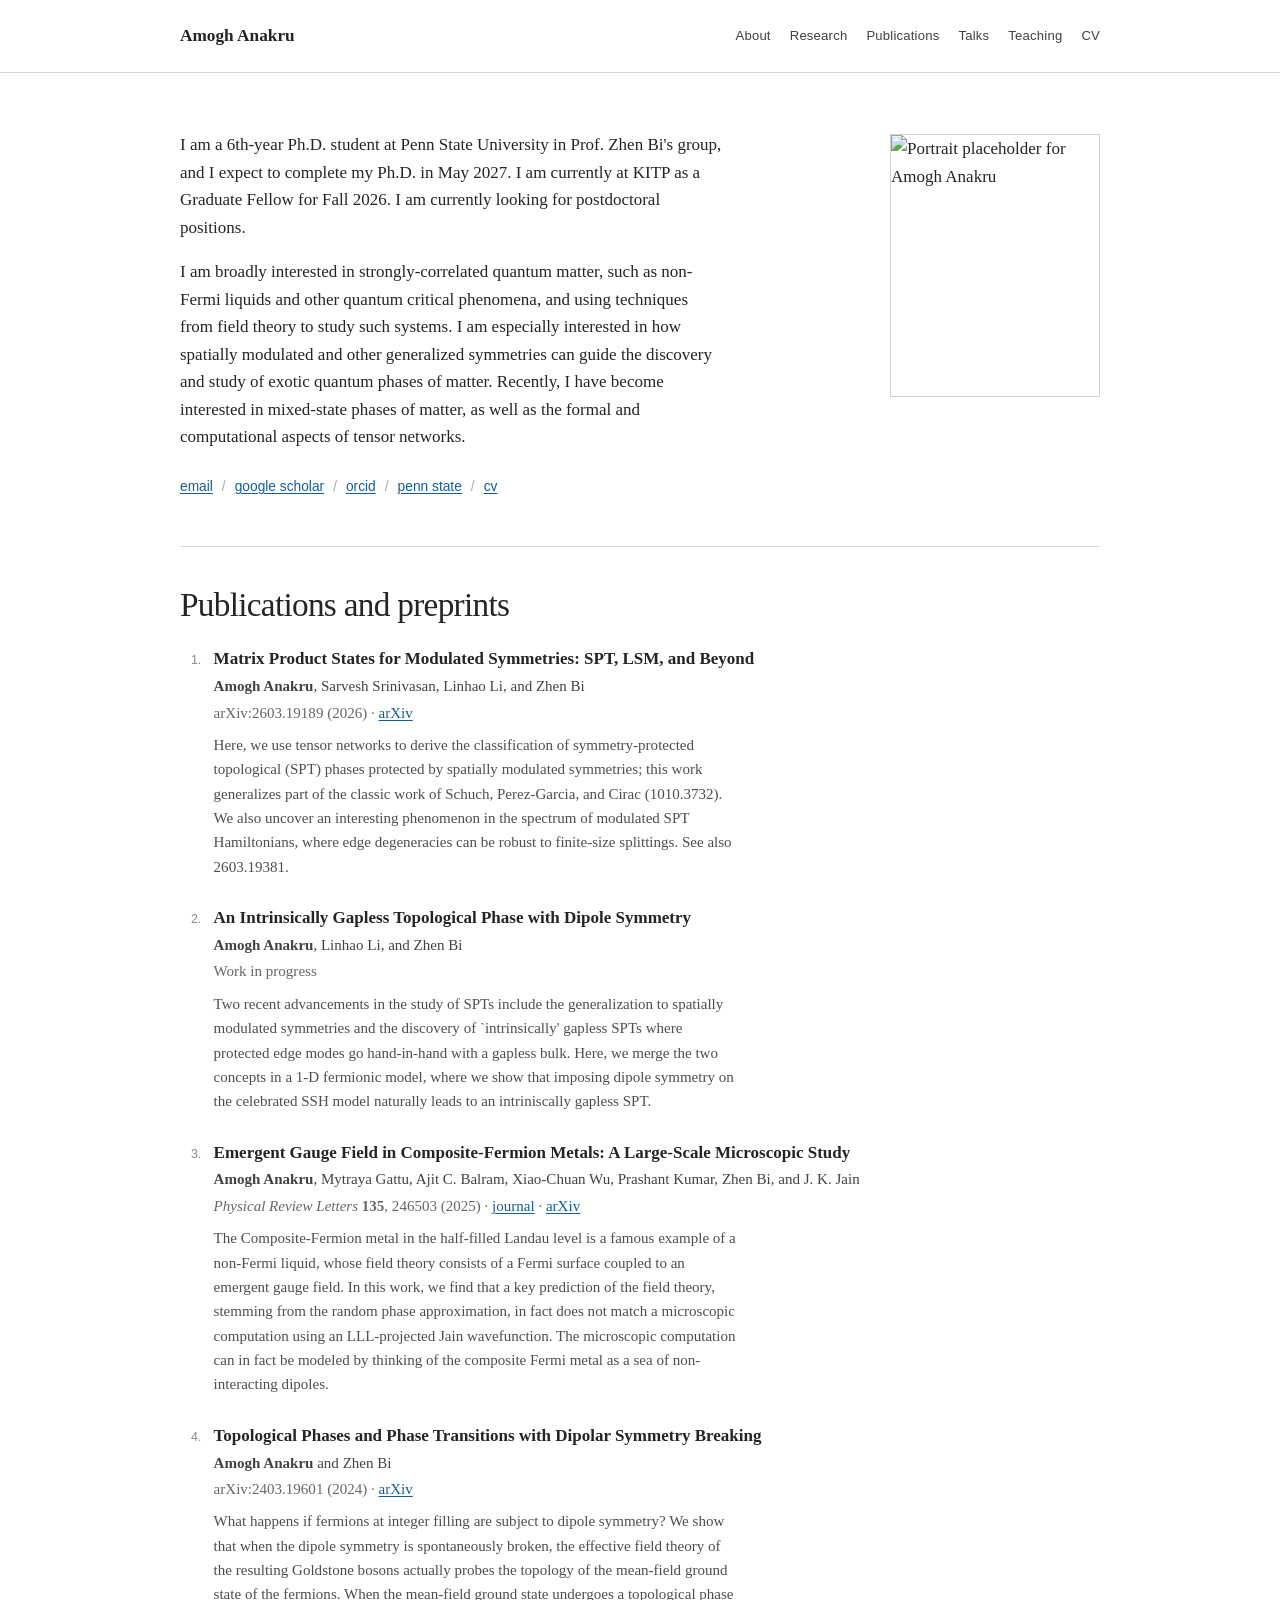
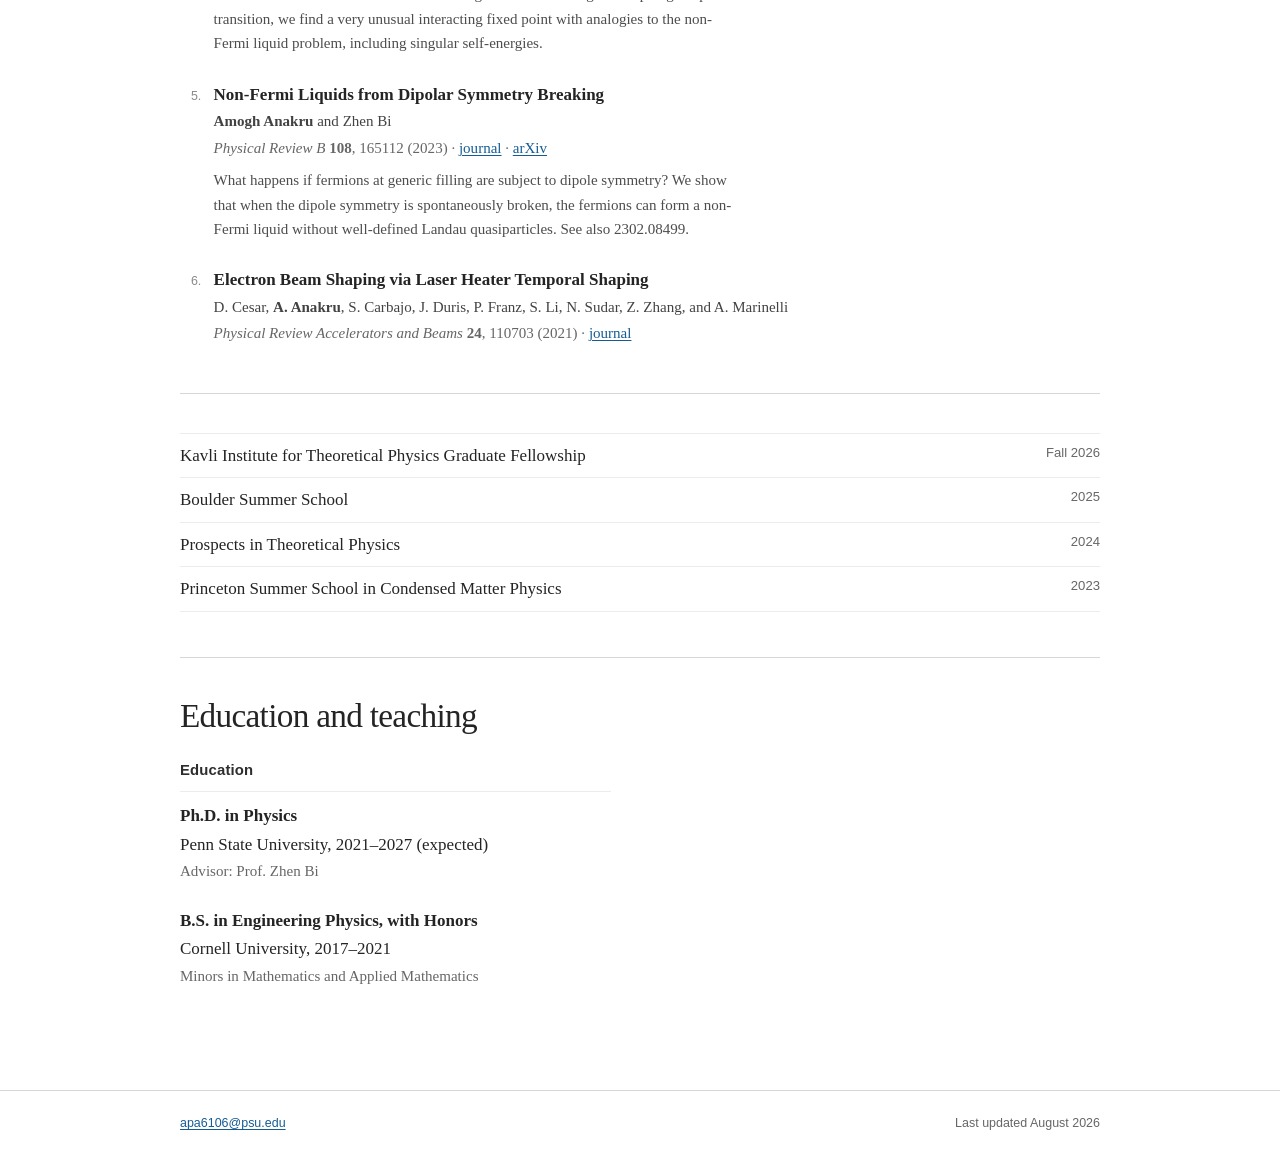
==== index.html @ b0d4f634 "Add files via upload" ====
<!doctype html>
<html lang="en">
<head>
  <meta charset="utf-8">
  <meta name="viewport" content="width=device-width, initial-scale=1">
  <meta name="description" content="Amogh Anakru — theoretical condensed matter physicist at Penn State University.">
  <meta name="author" content="Amogh Anakru">
  <meta name="theme-color" content="#ffffff">
  <title>Amogh Anakru | Theoretical Physics</title>
  <link rel="icon" href="assets/favicon.svg" type="image/svg+xml">
  <link rel="stylesheet" href="styles.css">
</head>
<body id="top">
  <a class="skip-link" href="#content">Skip to content</a>

  <header class="site-header">
    <div class="page-width header-inner">
      <a class="site-name" href="#top">Amogh Anakru</a>
      <nav class="site-nav" aria-label="Primary navigation">
        <a href="#about">About</a>
        <a href="#research">Research</a>
        <a href="#publications">Publications</a>
        <a href="#talks">Talks</a>
        <a href="#teaching">Teaching</a>
        <a href="assets/Amogh_Anakru_CV.pdf">CV</a>
      </nav>
    </div>
  </header>

  <main id="content">
    <!-- ================================================================
      EDIT AREA: ABOUT
      Replace or expand the two biography paragraphs below. Keep each
      paragraph inside <p> ... </p> tags.
    ================================================================= -->
    <section class="page-width hero" id="about">
      <div class="hero-copy">
        <!-- <p class="eyebrow">Theoretical condensed matter physics</p> -->
        <!--<h1>Amogh Anakru</h1>-->
        <!-- <p class="role">Ph.D. student in Physics at Penn State University</p> -->

        <p>
          I am a 6th-year Ph.D. student at Penn State University in Prof. Zhen Bi's group, and I expect to complete my Ph.D. in May 2027. I am currently at KITP as a Graduate Fellow for Fall 2026. I am currently looking for postdoctoral positions.
        </p>
        <p>
          I am broadly interested in strongly-correlated quantum matter, such as non-Fermi liquids and other quantum critical phenomena, and using techniques from field theory to study such systems. 
         I am especially interested in how spatially modulated and other generalized symmetries can guide the discovery and study of exotic quantum phases of matter.
          Recently, I have become interested in mixed-state phases of matter, as well as the formal and computational aspects of tensor networks.
        </p>

        <p class="profile-links" aria-label="Profile links">
          <a href="mailto:apa6106@psu.edu">email</a>
          <span aria-hidden="true">/</span>
          <a href="https://scholar.google.com/citations?hl=en&amp;user=5N1FuGUAAAAJ">google scholar</a>
          <span aria-hidden="true">/</span>
          <a href="https://orcid.org/0000-0002-9818-9483">orcid</a>
          <span aria-hidden="true">/</span>
          <a href="https://science.psu.edu/physics/people/apa6106">penn state</a>
          <span aria-hidden="true">/</span>
          <a href="assets/Amogh_Anakru_CV.pdf">cv</a>
        </p>
      </div>

      <!-- Replace assets/headshot.jpg with a real portrait using the same filename. -->
      <figure class="portrait-wrap">
        <img class="portrait" src="assets/headshot.jpg" alt="Portrait placeholder for Amogh Anakru" width="720" height="900">
      </figure>
    </section>

    <div class="page-width main-column">
      <!-- ==============================================================
        EDIT AREA: RESEARCH
        Add paragraphs, links, or new research directions here. A reusable
        template is included in EDIT_ME.md.
      =============================================================== -->

      <!-- ==============================================================
        EDIT AREA: PUBLICATIONS
        Add an optional one- or two-sentence description below any paper.
        A copyable publication template is included in EDIT_ME.md.
      =============================================================== -->
      <section class="section" id="publications">
        <h2>Publications and preprints</h2>

        <ol class="publication-list">
          <li>
            <p class="pub-title">Matrix Product States for Modulated Symmetries: SPT, LSM, and Beyond</p>
            <p class="pub-authors"><strong>Amogh Anakru</strong>, Sarvesh Srinivasan, Linhao Li, and Zhen Bi</p>
            <p class="pub-venue">arXiv:2603.19189 (2026) · <a href="https://arxiv.org/abs/2603.19189">arXiv</a></p>
            <p class="pub-note">Here, we use tensor networks to derive the classification of symmetry-protected topological (SPT) phases protected by spatially modulated symmetries; this work generalizes part of the classic work of Schuch, Perez-Garcia, and Cirac (1010.3732). We also uncover an interesting phenomenon in the spectrum of modulated SPT Hamiltonians, where edge degeneracies can be robust to finite-size splittings. See also 2603.19381.</p>
          </li>

          <li>
            <p class="pub-title">An Intrinsically Gapless Topological Phase with Dipole Symmetry</p>
            <p class="pub-authors"><strong>Amogh Anakru</strong>, Linhao Li, and Zhen Bi</p>
            <p class="pub-venue">Work in progress</p>
            <p class="pub-note">Two recent advancements in the study of SPTs include the generalization to spatially modulated symmetries and the discovery of `intrinsically' gapless SPTs where protected edge modes go hand-in-hand with a gapless bulk. Here, we merge the two concepts in a 1-D fermionic model, where we show that imposing dipole symmetry on the celebrated SSH model naturally leads to an intriniscally gapless SPT.</p>
          </li>

          <li>
            <p class="pub-title">Emergent Gauge Field in Composite-Fermion Metals: A Large-Scale Microscopic Study</p>
            <p class="pub-authors"><strong>Amogh Anakru</strong>, Mytraya Gattu, Ajit C. Balram, Xiao-Chuan Wu, Prashant Kumar, Zhen Bi, and J. K. Jain</p>
            <p class="pub-venue"><em>Physical Review Letters</em> <strong>135</strong>, 246503 (2025) · <a href="https://doi.org/10.1103/cjys-fx46">journal</a> · <a href="https://arxiv.org/abs/2509.07151">arXiv</a></p>
            <p class="pub-note">The Composite-Fermion metal in the half-filled Landau level is a famous example of a non-Fermi liquid, whose field theory consists of a Fermi surface coupled to an emergent gauge field. In this work, we find that a key prediction of the field theory, stemming from the random phase approximation, in fact does not match a microscopic computation using an LLL-projected Jain wavefunction. The microscopic computation can in fact be modeled by thinking of the composite Fermi metal as a sea of non-interacting dipoles.</p>
          </li>

          <li>
            <p class="pub-title">Topological Phases and Phase Transitions with Dipolar Symmetry Breaking</p>
            <p class="pub-authors"><strong>Amogh Anakru</strong> and Zhen Bi</p>
            <p class="pub-venue">arXiv:2403.19601 (2024) · <a href="https://arxiv.org/abs/2403.19601">arXiv</a></p>
            <p class="pub-note">What happens if fermions at integer filling are subject to dipole symmetry? We show that when the dipole symmetry is spontaneously broken, the effective field theory of the resulting Goldstone bosons actually probes the topology of the mean-field ground state of the fermions. When the mean-field ground state undergoes a topological phase transition, we find a very unusual interacting fixed point with analogies to the non-Fermi liquid problem, including singular self-energies.</p>
          </li>

          <li>
            <p class="pub-title">Non-Fermi Liquids from Dipolar Symmetry Breaking</p>
            <p class="pub-authors"><strong>Amogh Anakru</strong> and Zhen Bi</p>
            <p class="pub-venue"><em>Physical Review B</em> <strong>108</strong>, 165112 (2023) · <a href="https://doi.org/10.1103/PhysRevB.108.165112">journal</a> · <a href="https://arxiv.org/abs/2304.01181">arXiv</a></p>
            <p class="pub-note">What happens if fermions at generic filling are subject to dipole symmetry? We show that when the dipole symmetry is spontaneously broken, the fermions can form a non-Fermi liquid without well-defined Landau quasiparticles. See also 2302.08499.</p>
          </li>

          <li>
            <p class="pub-title">Electron Beam Shaping via Laser Heater Temporal Shaping</p>
            <p class="pub-authors">D. Cesar, <strong>A. Anakru</strong>, S. Carbajo, J. Duris, P. Franz, S. Li, N. Sudar, Z. Zhang, and A. Marinelli</p>
            <p class="pub-venue"><em>Physical Review Accelerators and Beams</em> <strong>24</strong>, 110703 (2021) · <a href="https://doi.org/10.1103/PhysRevAccelBeams.24.110703">journal</a></p>
            <!-- <p class="pub-note">Add a short description of the paper here.</p> -->
          </li>
        </ol>
      </section>

      <!-- ==============================================================
        EDIT AREA: TALKS AND ACTIVITIES
        Add links to slides or recordings after the venue and year.
      =============================================================== -->
      <section class="section" id="Programs and conferences">
        <ul class="dated-list compact">
          <li><span>Kavli Institute for Theoretical Physics Graduate Fellowship</span><time datetime="2026">Fall 2026</time></li>
          <li><span>Boulder Summer School</span><time datetime="2025">2025</time></li>
          <li><span>Prospects in Theoretical Physics</span><time datetime="2024">2024</time></li>
          <li><span>Princeton Summer School in Condensed Matter Physics</span><time datetime="2023">2023</time></li>
        </ul>
      </section>

      <!-- ==============================================================
        EDIT AREA: EDUCATION, TEACHING, AND SKILLS
      =============================================================== -->
      <section class="section" id="teaching">
        <h2>Education and teaching</h2>

        <div class="two-column">
          <div>
            <h3 class="subheading">Education</h3>
            <div class="entry">
              <p class="entry-title">Ph.D. in Physics</p>
              <p>Penn State University, 2021–2027 (expected)</p>
              <p class="muted">Advisor: Prof. Zhen Bi</p>
            </div>
            <div class="entry">
              <p class="entry-title">B.S. in Engineering Physics, with Honors</p>
              <p>Cornell University, 2017–2021</p>
              <p class="muted">Minors in Mathematics and Applied Mathematics</p>
            </div>
          </div>

        </div>

      </section>
    </div>
  </main>

  <footer class="site-footer">
    <div class="page-width footer-inner">
      <p><a href="mailto:apa6106@psu.edu">apa6106@psu.edu</a></p>
      <p>Last updated August 2026</p>
    </div>
  </footer>
</body>
</html>
---- styles.css ----
:root {
  --background: #ffffff;
  --text: #242424;
  --muted: #666666;
  --faint: #8a8a8a;
  --line: #d7d7d7;
  --link: #155c94;
  --link-hover: #0b3f68;
  --max-width: 920px;
  --serif: "Iowan Old Style", "Palatino Linotype", "Book Antiqua", Palatino, Georgia, "Times New Roman", serif;
  --sans: ui-sans-serif, -apple-system, BlinkMacSystemFont, "Segoe UI", Helvetica, Arial, sans-serif;
}

* {
  box-sizing: border-box;
}

html {
  scroll-behavior: smooth;
  scroll-padding-top: 24px;
}

body {
  margin: 0;
  color: var(--text);
  background: var(--background);
  font-family: var(--serif);
  font-size: 17px;
  line-height: 1.62;
  -webkit-font-smoothing: antialiased;
  text-rendering: optimizeLegibility;
}

::selection {
  background: #dceaf5;
}

a {
  color: var(--link);
  text-decoration-thickness: 1px;
  text-underline-offset: 0.16em;
}

a:hover {
  color: var(--link-hover);
}

a:focus-visible {
  outline: 2px solid var(--link);
  outline-offset: 3px;
}

p,
h1,
h2,
h3,
figure {
  margin-top: 0;
}

img {
  display: block;
  max-width: 100%;
}

.page-width {
  width: min(calc(100% - 42px), var(--max-width));
  margin-inline: auto;
}

.skip-link {
  position: fixed;
  top: 8px;
  left: 8px;
  z-index: 20;
  padding: 7px 10px;
  color: #ffffff;
  background: #222222;
  font-family: var(--sans);
  font-size: 0.85rem;
  transform: translateY(-150%);
}

.skip-link:focus {
  transform: translateY(0);
}

.site-header {
  border-bottom: 1px solid var(--line);
}

.header-inner {
  min-height: 72px;
  display: flex;
  align-items: center;
  justify-content: space-between;
  gap: 28px;
}

.site-name {
  color: var(--text);
  font-size: 1.08rem;
  font-weight: 700;
  text-decoration: none;
  white-space: nowrap;
}

.site-nav {
  display: flex;
  flex-wrap: wrap;
  justify-content: flex-end;
  gap: 8px 19px;
  font-family: var(--sans);
  font-size: 0.82rem;
  letter-spacing: 0.015em;
}

.site-nav a {
  color: #3f3f3f;
  text-decoration: none;
  border-bottom: 1px solid transparent;
}

.site-nav a:hover,
.site-nav a:focus-visible {
  color: var(--text);
  border-bottom-color: currentColor;
}

.hero {
  display: grid;
  grid-template-columns: minmax(0, 1fr) 210px;
  align-items: start;
  gap: 58px;
  padding-block: 58px 48px;
}

.hero-copy {
  max-width: 660px;
}

.eyebrow {
  margin-bottom: 11px;
  color: var(--muted);
  font-family: var(--sans);
  font-size: 0.76rem;
  font-weight: 650;
  letter-spacing: 0.105em;
  text-transform: uppercase;
}

h1 {
  margin-bottom: 7px;
  font-size: clamp(2.65rem, 7vw, 4.35rem);
  font-weight: 500;
  letter-spacing: -0.037em;
  line-height: 1.02;
}

.role {
  margin-bottom: 28px;
  color: var(--muted);
  font-size: 1.08rem;
}

.hero-copy > p:not(.eyebrow):not(.role):not(.profile-links) {
  max-width: 64ch;
}

.profile-links {
  display: flex;
  flex-wrap: wrap;
  gap: 3px 9px;
  margin: 25px 0 0;
  font-family: var(--sans);
  font-size: 0.86rem;
  text-transform: lowercase;
}

.profile-links span {
  color: #aaaaaa;
}

.portrait-wrap {
  margin: 3px 0 0;
}

.portrait {
  width: 210px;
  height: 263px;
  object-fit: cover;
  border: 1px solid #cfcfcf;
}

.main-column {
  padding-bottom: 34px;
}

.section {
  padding-block: 39px 45px;
  border-top: 1px solid var(--line);
  scroll-margin-top: 16px;
}

h2 {
  margin-bottom: 23px;
  font-size: clamp(1.7rem, 4vw, 2.08rem);
  font-weight: 500;
  letter-spacing: -0.021em;
  line-height: 1.15;
}

.section-intro {
  max-width: 69ch;
  margin-bottom: 28px;
}

.research-grid {
  display: grid;
  grid-template-columns: repeat(2, minmax(0, 1fr));
  column-gap: 50px;
  row-gap: 25px;
}

.research-grid article {
  padding-top: 15px;
  border-top: 1px solid #ebebeb;
}

.research-grid h3,
.subheading {
  margin-bottom: 7px;
  font-family: var(--sans);
  font-size: 0.93rem;
  font-weight: 700;
  letter-spacing: 0.01em;
}

.research-grid p {
  margin-bottom: 0;
  color: #3e3e3e;
  font-size: 0.98rem;
}

.publication-list {
  margin: 0;
  padding-left: 1.55rem;
}

.publication-list li {
  padding-left: 0.55rem;
  margin-bottom: 27px;
}

.publication-list li:last-child {
  margin-bottom: 0;
}

.publication-list li::marker {
  color: var(--faint);
  font-family: var(--sans);
  font-size: 0.78rem;
}

.pub-title {
  margin-bottom: 3px;
  font-weight: 700;
  line-height: 1.4;
}

.pub-authors,
.pub-venue,
.pub-note {
  margin-bottom: 2px;
  font-size: 0.94rem;
}

.pub-authors {
  color: #424242;
}

.pub-venue {
  color: var(--muted);
}

.pub-note {
  max-width: 70ch;
  margin-top: 8px;
  color: #4d4d4d;
}

.subheading {
  margin-top: 30px;
  margin-bottom: 10px;
  color: #2d2d2d;
}

.section > h2 + .subheading {
  margin-top: 0;
}

.dated-list {
  list-style: none;
  margin: 0;
  padding: 0;
}

.dated-list li {
  display: grid;
  grid-template-columns: minmax(0, 1fr) auto;
  gap: 24px;
  padding: 10px 0;
  border-bottom: 1px solid #ececec;
}

.dated-list li:first-child {
  border-top: 1px solid #ececec;
}

.dated-list time {
  color: var(--muted);
  font-family: var(--sans);
  font-size: 0.82rem;
  white-space: nowrap;
}

.dated-list.compact li {
  padding-block: 8px;
}

.two-column {
  display: grid;
  grid-template-columns: repeat(2, minmax(0, 1fr));
  gap: 58px;
}

.two-column .subheading {
  margin-top: 0;
  padding-bottom: 9px;
  border-bottom: 1px solid #ececec;
}

.entry {
  margin-bottom: 23px;
}

.entry p {
  margin-bottom: 1px;
}

.entry-title {
  font-weight: 700;
}

.muted {
  color: var(--muted);
  font-size: 0.94rem;
}

.skills-line {
  display: flex;
  flex-wrap: wrap;
  gap: 7px 38px;
  margin-top: 10px;
  padding-top: 18px;
  border-top: 1px solid #ececec;
}

.skills-line p {
  margin: 0;
  font-size: 0.94rem;
}

.site-footer {
  border-top: 1px solid var(--line);
}

.footer-inner {
  display: flex;
  justify-content: space-between;
  gap: 24px;
  padding-block: 22px 34px;
  color: var(--muted);
  font-family: var(--sans);
  font-size: 0.78rem;
}

.footer-inner p {
  margin: 0;
}

@media (max-width: 760px) {
  .header-inner {
    align-items: flex-start;
    flex-direction: column;
    gap: 12px;
    padding-block: 18px;
  }

  .site-nav {
    justify-content: flex-start;
    gap: 7px 16px;
  }

  .hero {
    grid-template-columns: 1fr;
    gap: 30px;
    padding-block: 42px 39px;
  }

  .portrait {
    width: 150px;
    height: 188px;
  }

  .research-grid,
  .two-column {
    grid-template-columns: 1fr;
  }

  .research-grid {
    row-gap: 20px;
  }

  .two-column {
    gap: 23px;
  }
}

@media (max-width: 520px) {
  body {
    font-size: 16px;
  }

  .page-width {
    width: min(calc(100% - 30px), var(--max-width));
  }

  .site-nav {
    font-size: 0.77rem;
  }

  .hero {
    padding-top: 34px;
  }

  .portrait {
    width: 128px;
    height: 160px;
  }

  .role {
    margin-bottom: 22px;
  }

  .section {
    padding-block: 32px 37px;
  }

  .dated-list li {
    grid-template-columns: 1fr;
    gap: 2px;
  }

  .footer-inner {
    flex-direction: column;
    gap: 4px;
  }
}

@media (prefers-reduced-motion: reduce) {
  html {
    scroll-behavior: auto;
  }
}
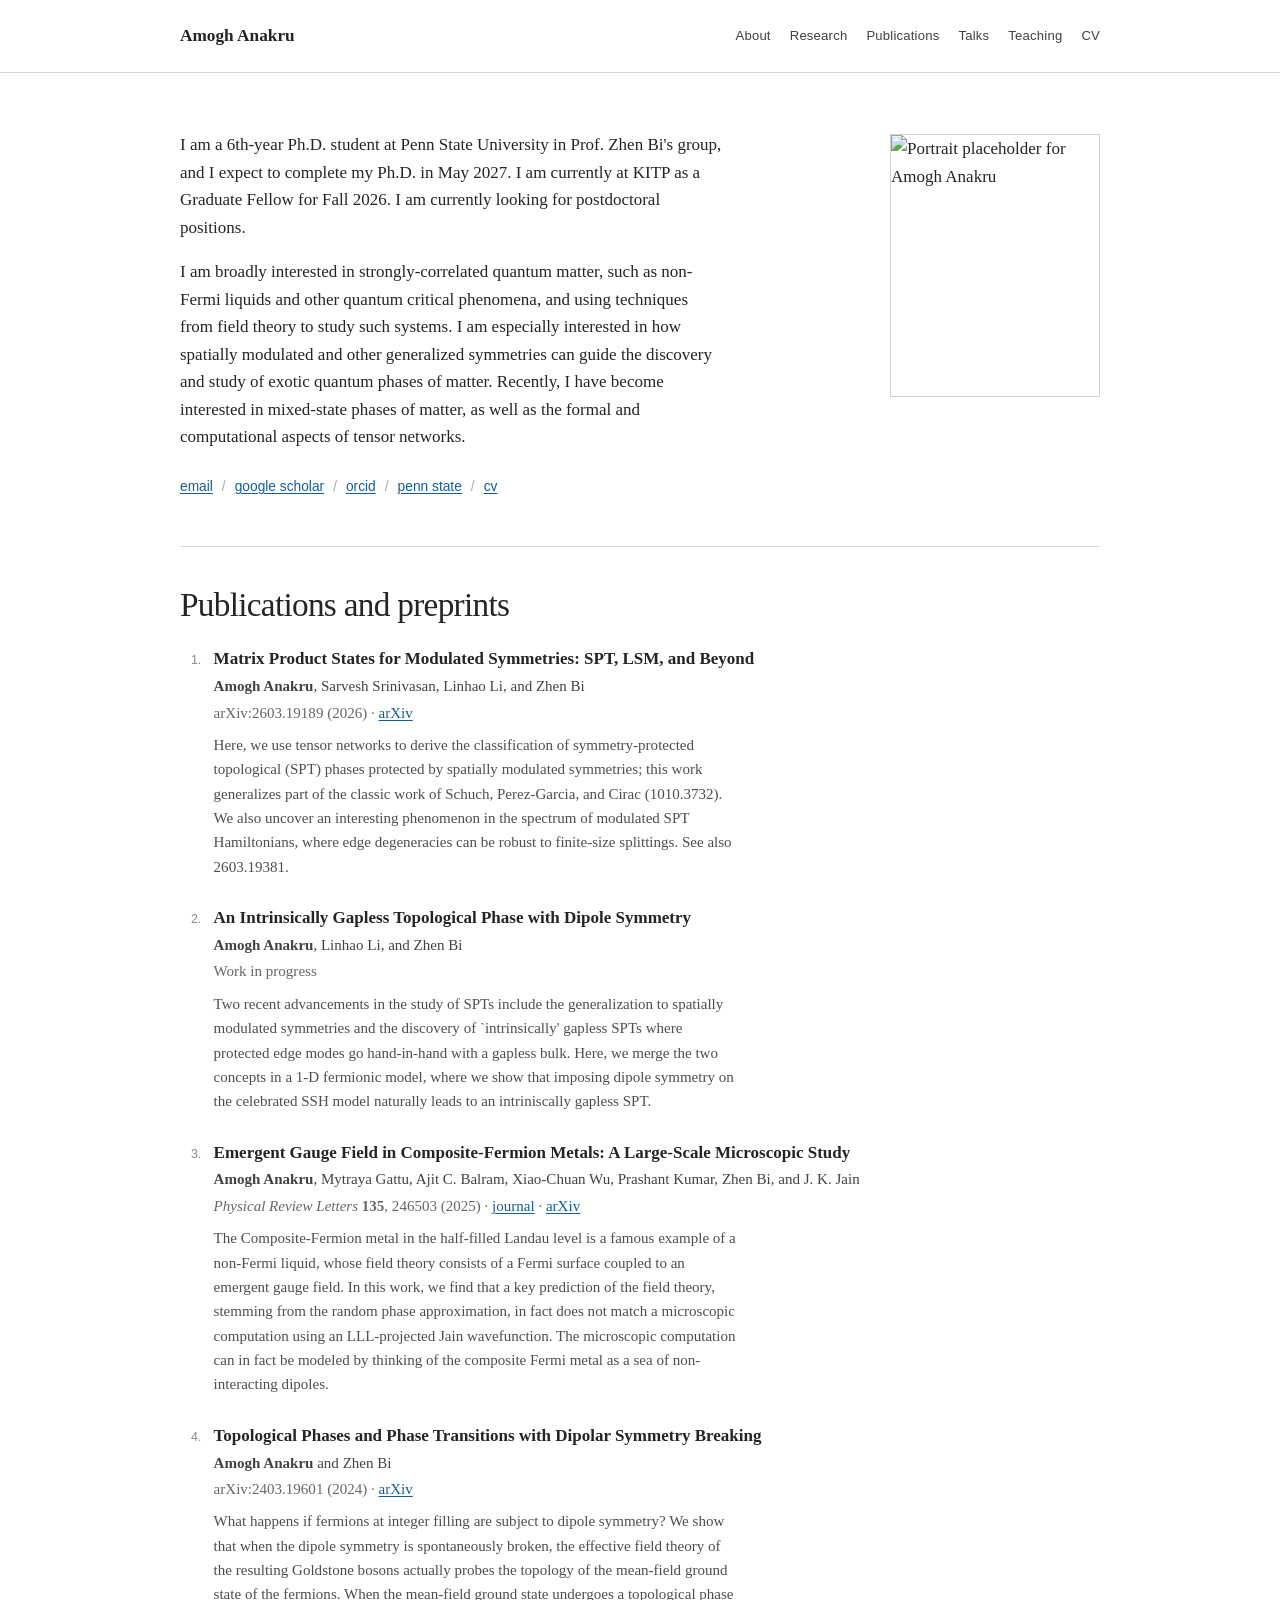
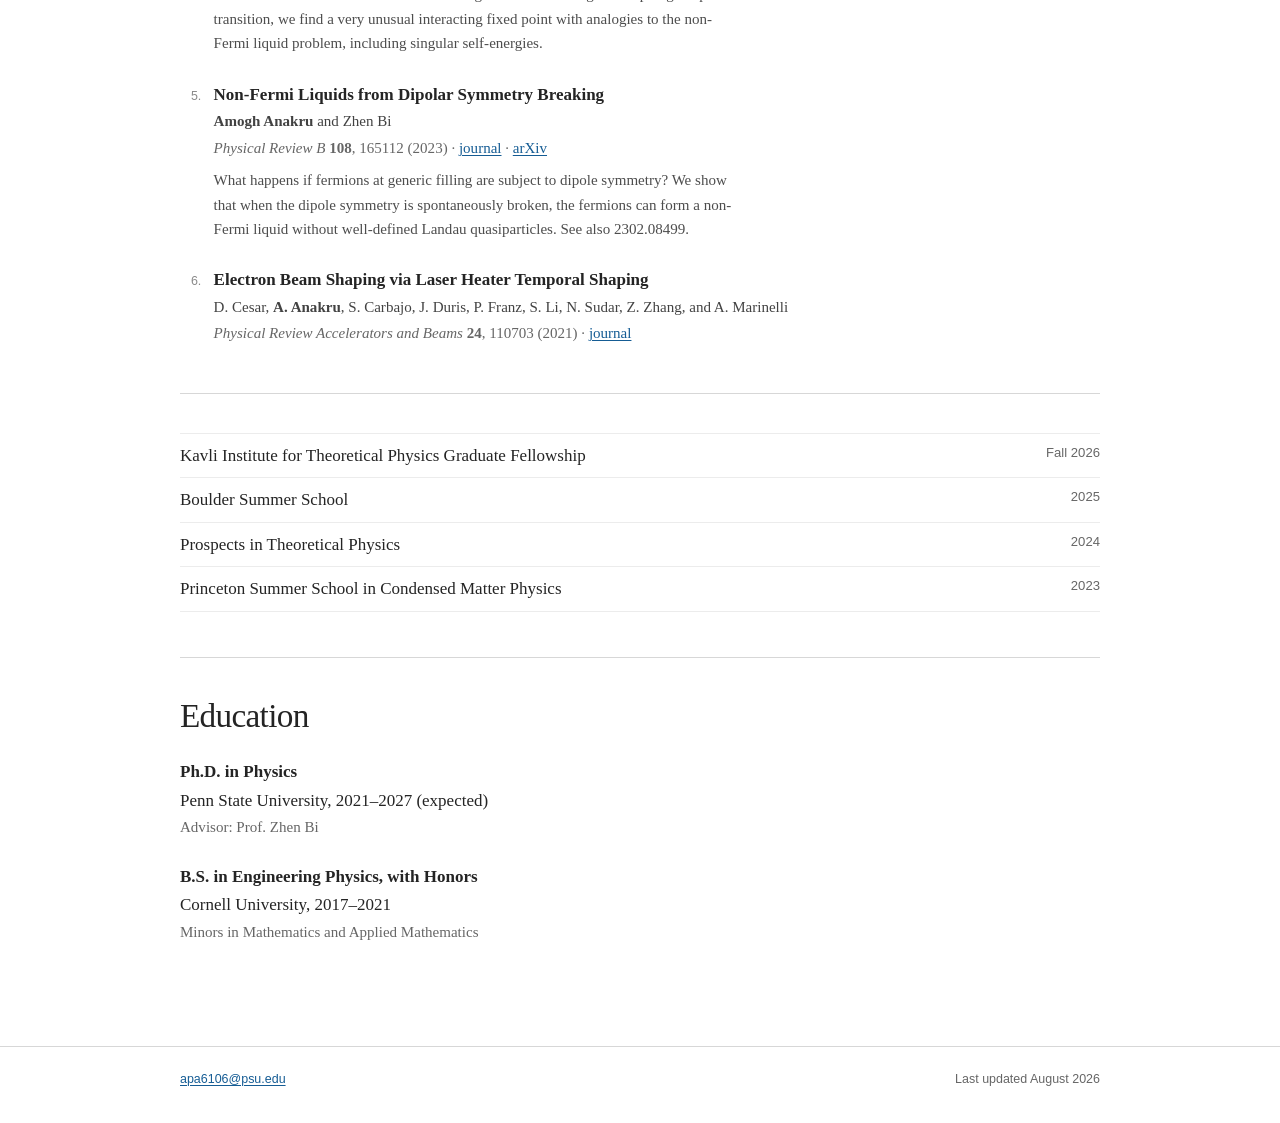
==== commit b222c84d: "Add files via upload" ====
--- a/index.html
+++ b/index.html
@@ -63,7 +63,7 @@
 
       <!-- Replace assets/headshot.jpg with a real portrait using the same filename. -->
       <figure class="portrait-wrap">
-        <img class="portrait" src="assets/headshot.jpg" alt="Portrait placeholder for Amogh Anakru" width="720" height="900">
+        <img class="portrait" src="assets/AA_headshot.jpeg" alt="Portrait placeholder for Amogh Anakru" width="720" height="900">
       </figure>
     </section>
 
@@ -143,12 +143,12 @@
       <!-- ==============================================================
         EDIT AREA: EDUCATION, TEACHING, AND SKILLS
       =============================================================== -->
-      <section class="section" id="teaching">
-        <h2>Education and teaching</h2>
+      <section class="section" id="Education">
+        <h2>Education</h2>
 
         <div class="two-column">
           <div>
-            <h3 class="subheading">Education</h3>
+            <!--<h3 class="subheading">Education</h3>-->
             <div class="entry">
               <p class="entry-title">Ph.D. in Physics</p>
               <p>Penn State University, 2021–2027 (expected)</p>
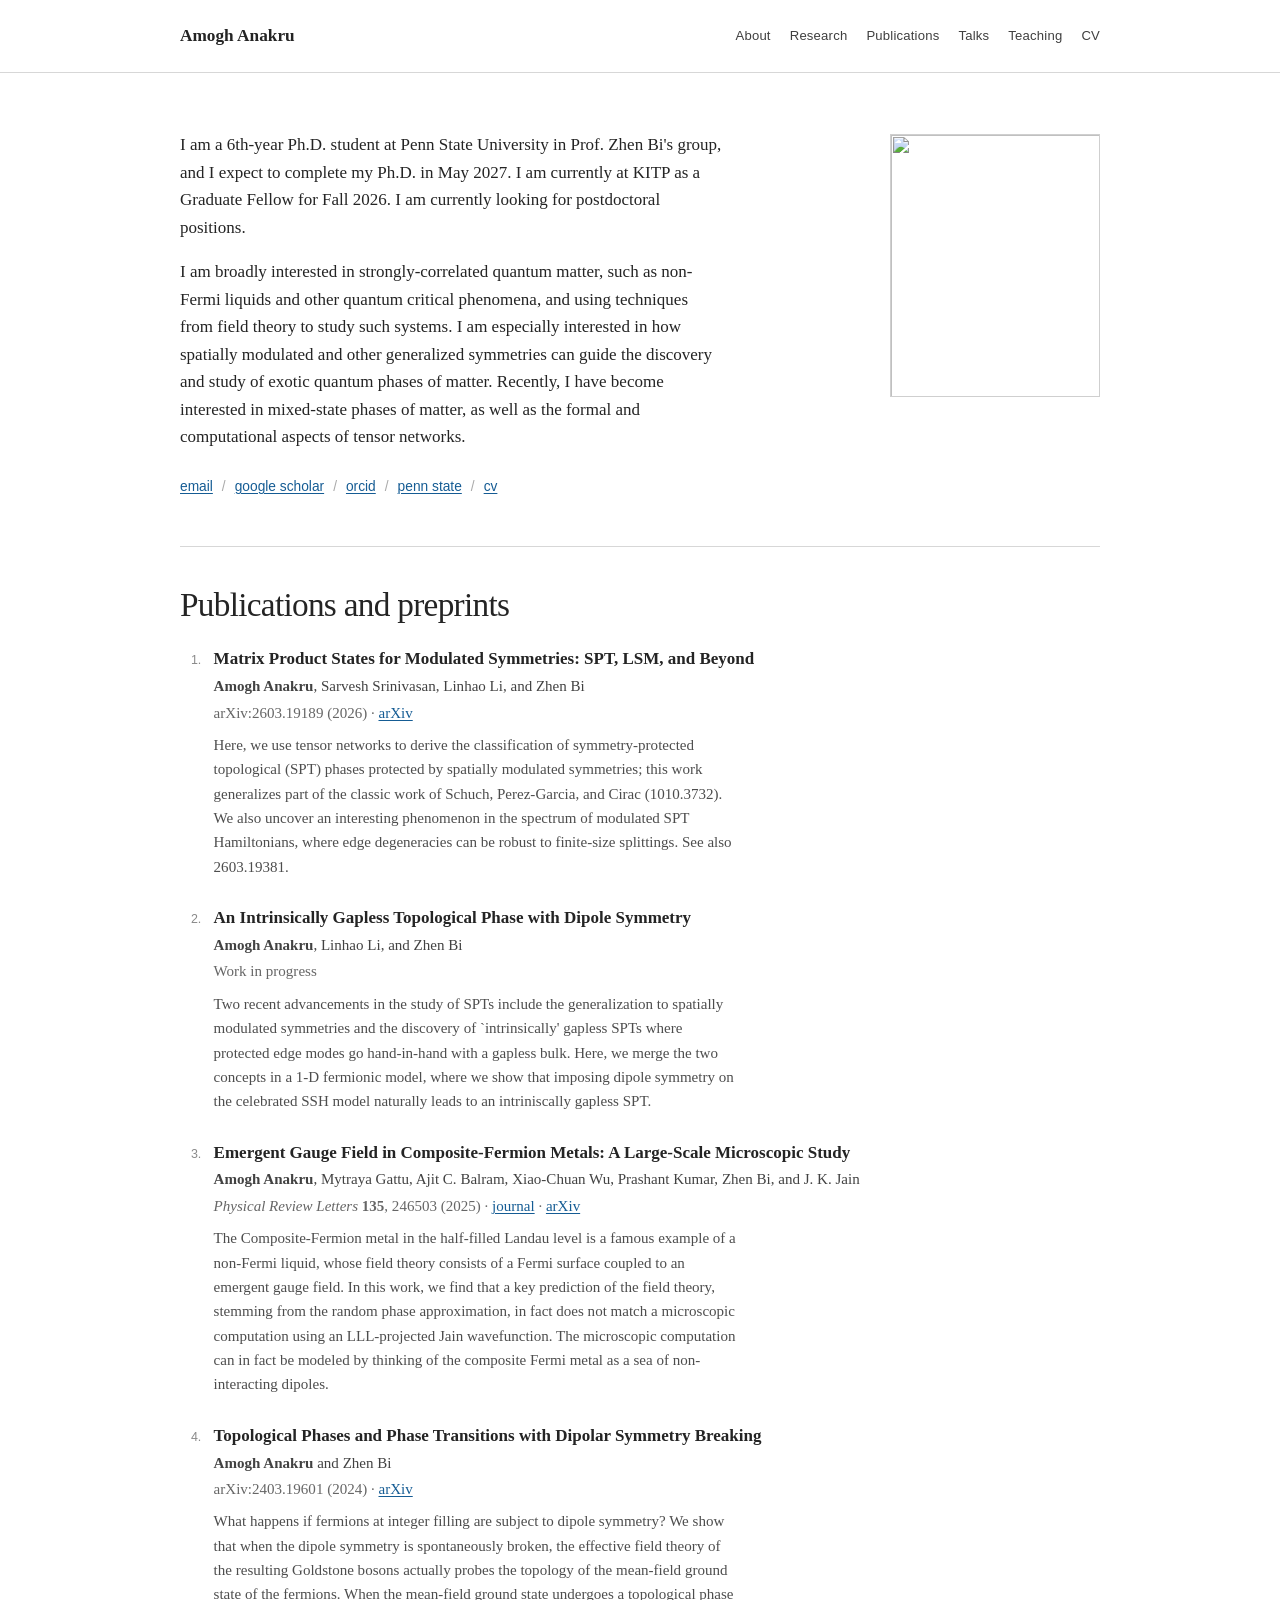
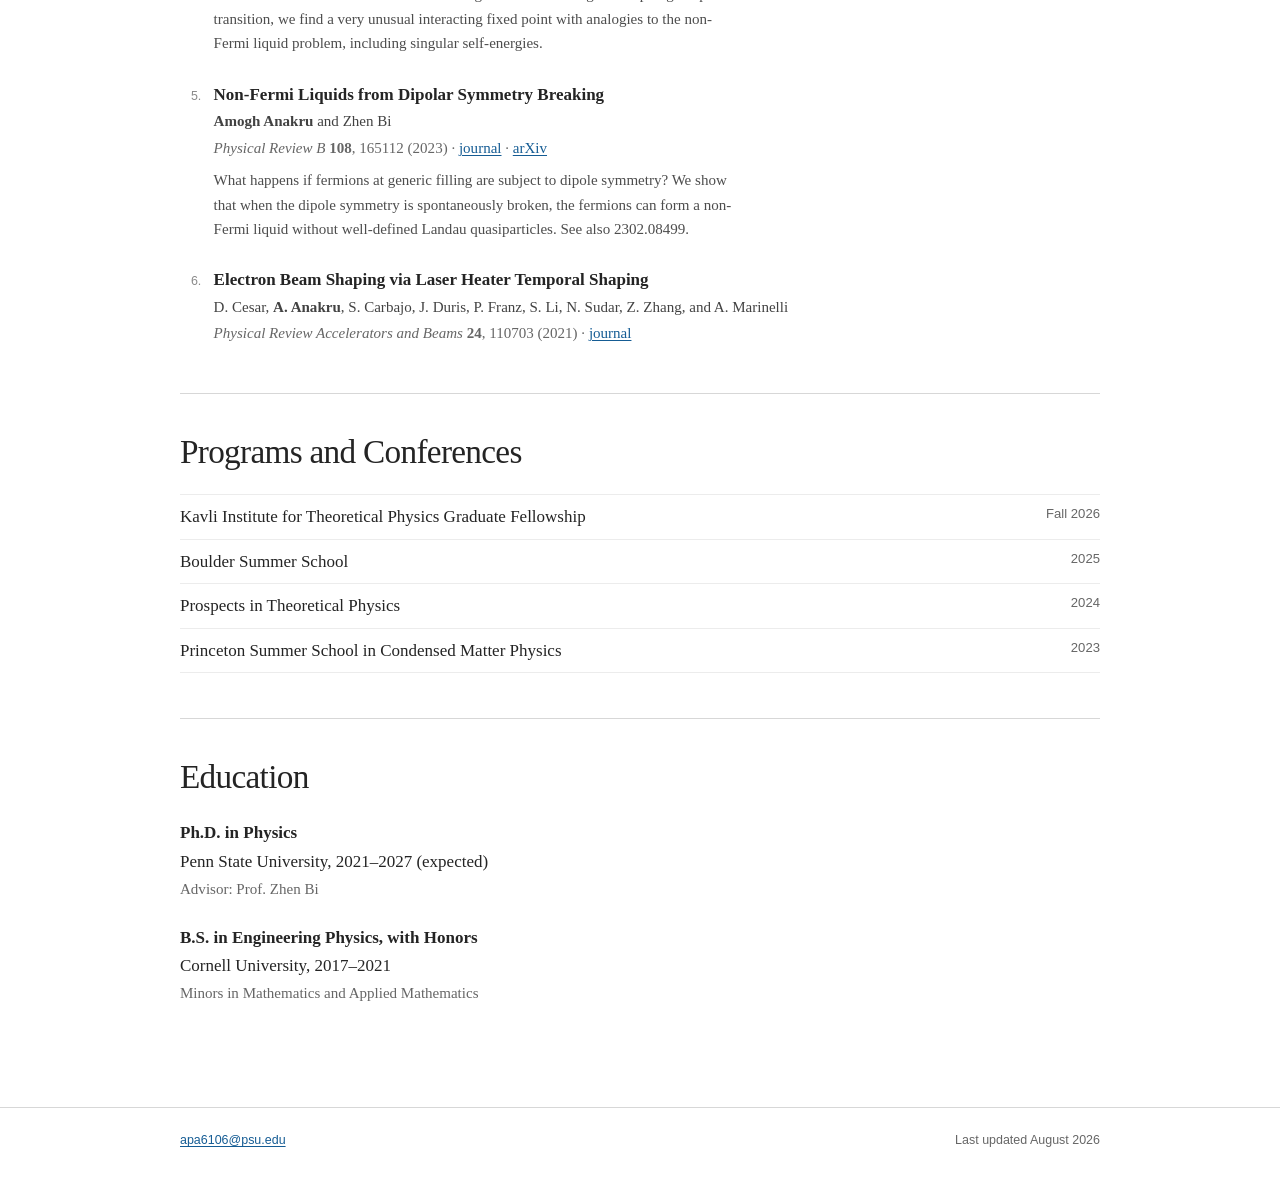
==== commit cd0b4996: "Add files via upload" ====
--- a/index.html
+++ b/index.html
@@ -63,7 +63,7 @@
 
       <!-- Replace assets/headshot.jpg with a real portrait using the same filename. -->
       <figure class="portrait-wrap">
-        <img class="portrait" src="assets/AA_headshot.jpeg" alt="Portrait placeholder for Amogh Anakru" width="720" height="900">
+        <img class="portrait" src="assets/AA_headshot.jpeg" width="720" height="900">
       </figure>
     </section>
 
@@ -132,6 +132,7 @@
         Add links to slides or recordings after the venue and year.
       =============================================================== -->
       <section class="section" id="Programs and conferences">
+        <h2>Programs and Conferences</h2>
         <ul class="dated-list compact">
           <li><span>Kavli Institute for Theoretical Physics Graduate Fellowship</span><time datetime="2026">Fall 2026</time></li>
           <li><span>Boulder Summer School</span><time datetime="2025">2025</time></li>
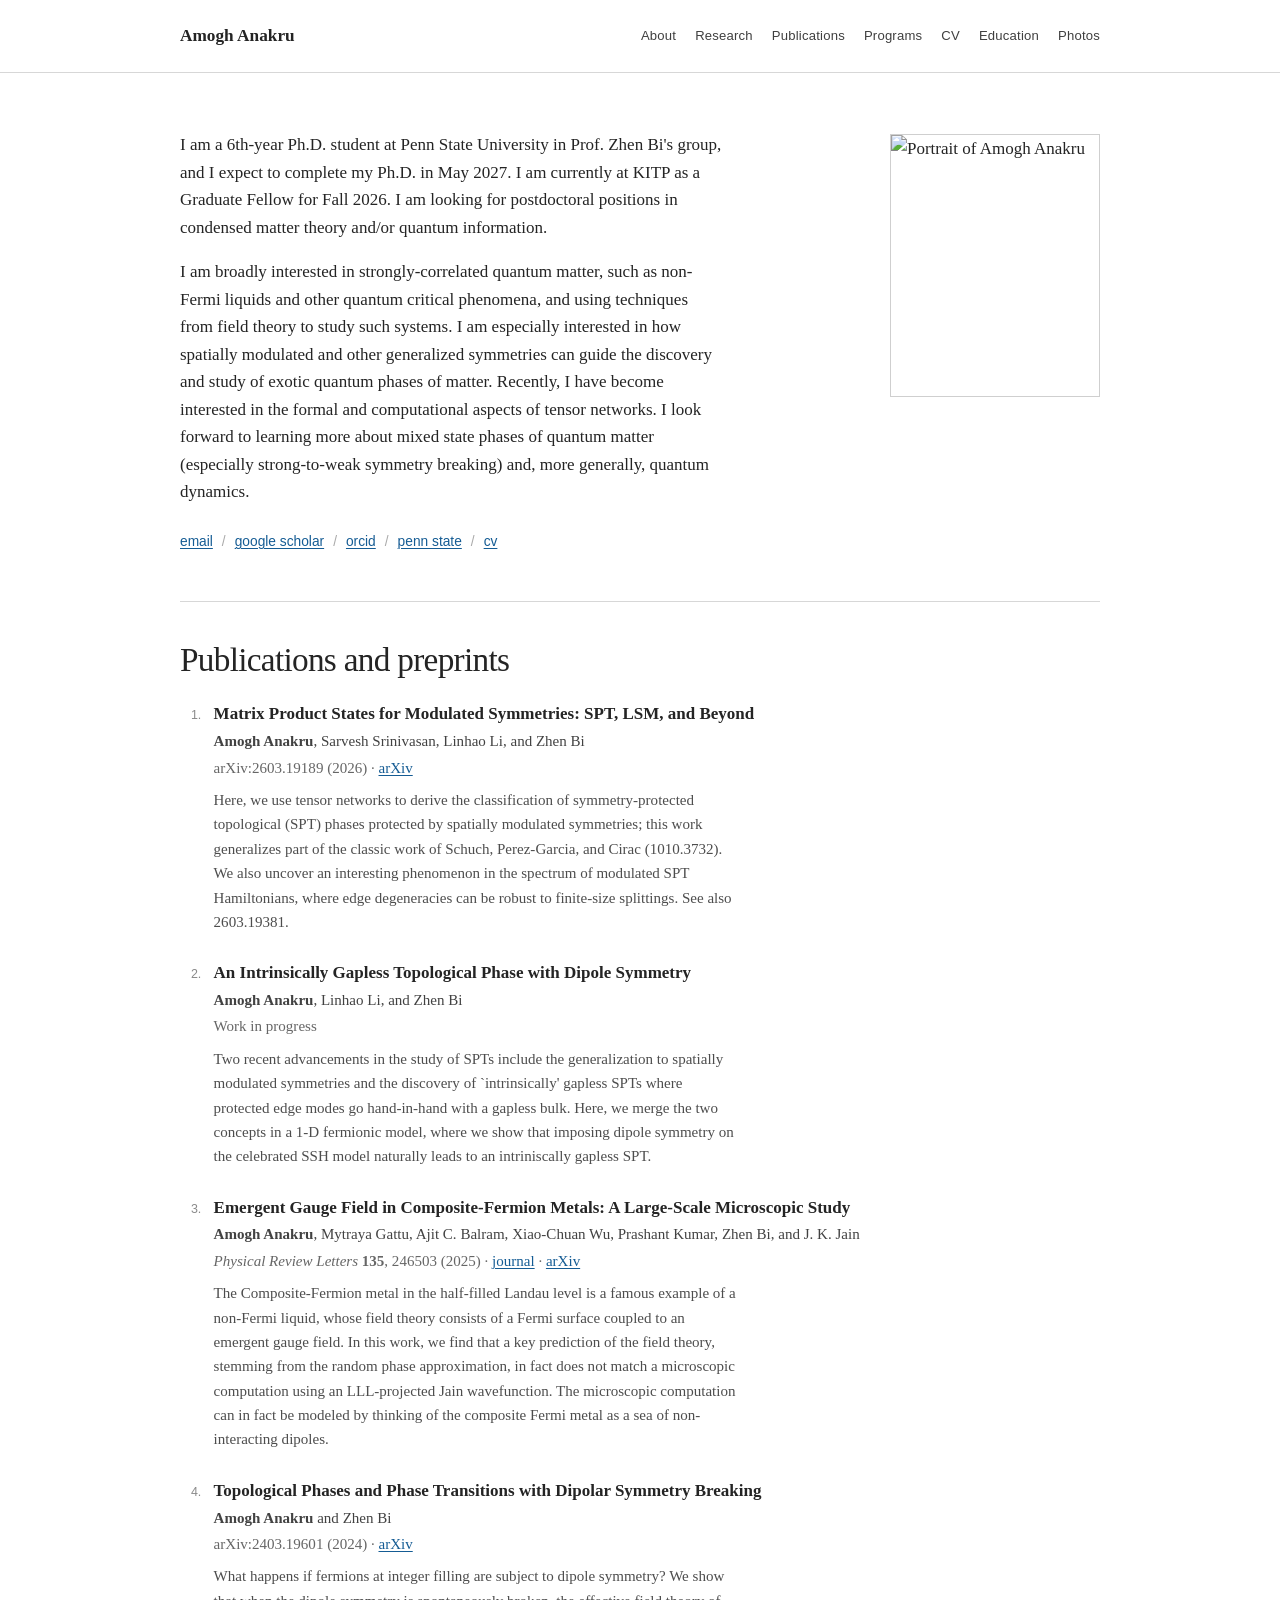
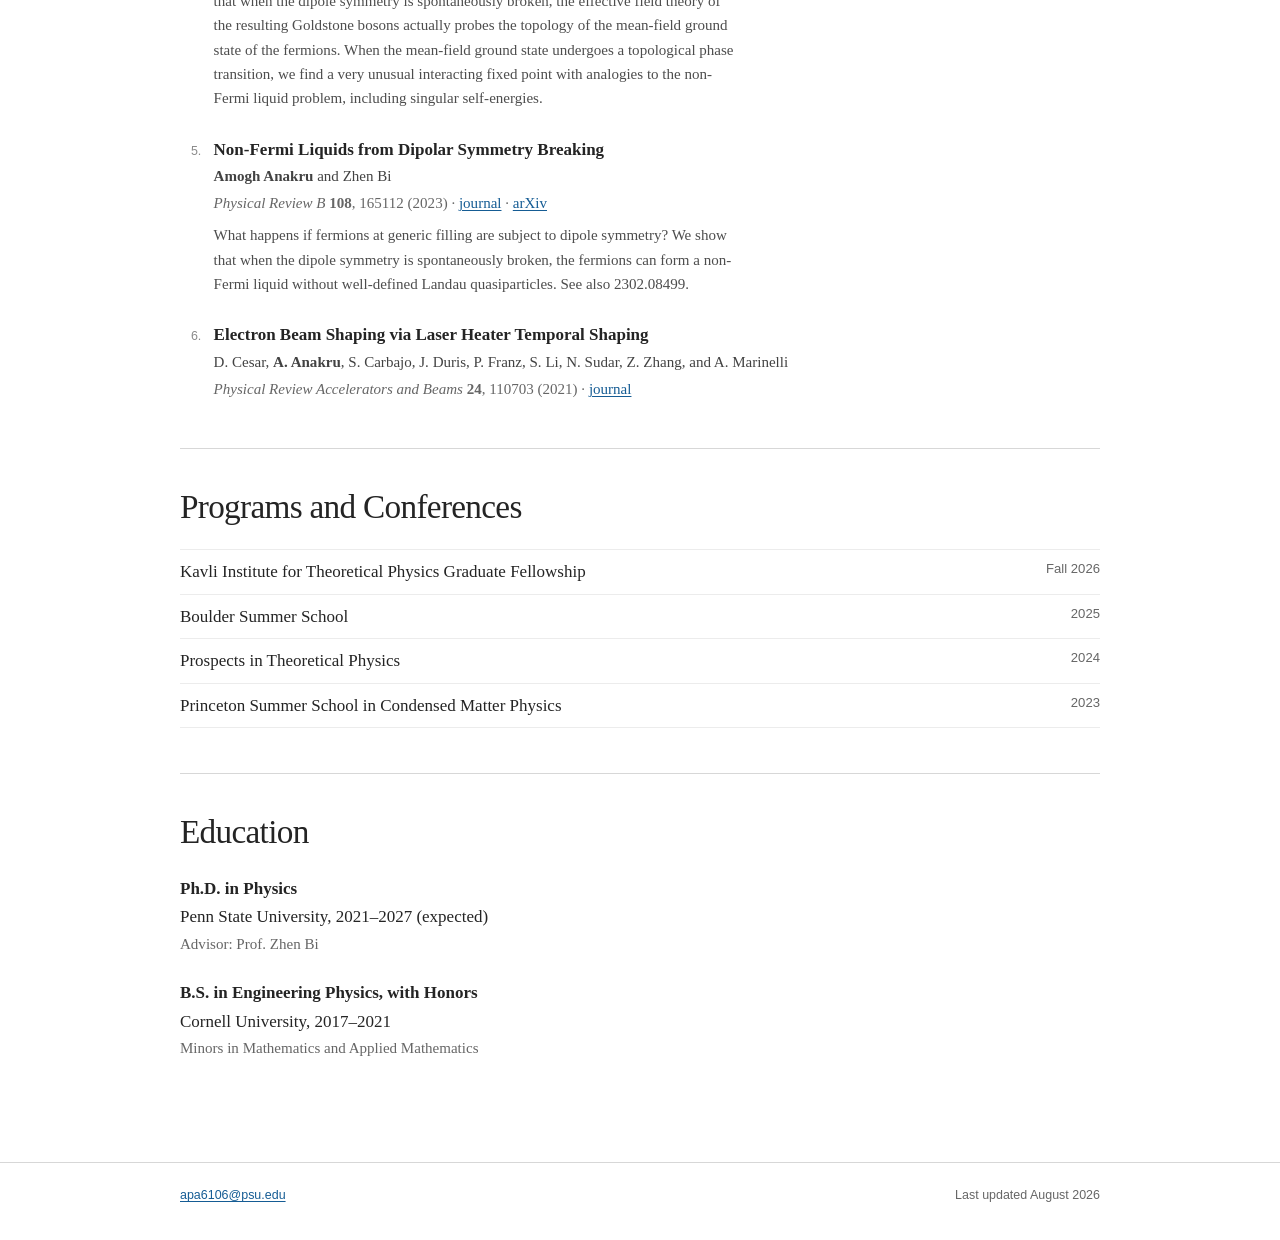
==== commit 9bebf807: "Add files via upload" ====
--- a/index.html
+++ b/index.html
@@ -17,12 +17,13 @@
     <div class="page-width header-inner">
       <a class="site-name" href="#top">Amogh Anakru</a>
       <nav class="site-nav" aria-label="Primary navigation">
-        <a href="#about">About</a>
-        <a href="#research">Research</a>
-        <a href="#publications">Publications</a>
-        <a href="#talks">Talks</a>
-        <a href="#teaching">Teaching</a>
+        <a href="index.html#about">About</a>
+        <a href="index.html#research">Research</a>
+        <a href="index.html#publications">Publications</a>
+        <a href="index.html#programs">Programs</a>
         <a href="assets/Amogh_Anakru_CV.pdf">CV</a>
+        <a href="index.html#education">Education</a>
+        <a href="photos.html">Photos</a>
       </nav>
     </div>
   </header>
@@ -40,12 +41,12 @@
         <!-- <p class="role">Ph.D. student in Physics at Penn State University</p> -->
 
         <p>
-          I am a 6th-year Ph.D. student at Penn State University in Prof. Zhen Bi's group, and I expect to complete my Ph.D. in May 2027. I am currently at KITP as a Graduate Fellow for Fall 2026. I am currently looking for postdoctoral positions.
+          I am a 6th-year Ph.D. student at Penn State University in Prof. Zhen Bi's group, and I expect to complete my Ph.D. in May 2027. I am currently at KITP as a Graduate Fellow for Fall 2026. I am looking for postdoctoral positions in condensed matter theory and/or quantum information.
         </p>
         <p>
           I am broadly interested in strongly-correlated quantum matter, such as non-Fermi liquids and other quantum critical phenomena, and using techniques from field theory to study such systems. 
          I am especially interested in how spatially modulated and other generalized symmetries can guide the discovery and study of exotic quantum phases of matter.
-          Recently, I have become interested in mixed-state phases of matter, as well as the formal and computational aspects of tensor networks.
+          Recently, I have become interested in the formal and computational aspects of tensor networks. I look forward to learning more about mixed state phases of quantum matter (especially strong-to-weak symmetry breaking) and, more generally, quantum dynamics. 
         </p>
 
         <p class="profile-links" aria-label="Profile links">
@@ -61,9 +62,9 @@
         </p>
       </div>
 
-      <!-- Replace assets/headshot.jpg with a real portrait using the same filename. -->
+      <!-- The live site should contain assets/AA_headshot.jpeg. The ?v= value below bypasses stale browser/CDN caches. -->
       <figure class="portrait-wrap">
-        <img class="portrait" src="assets/AA_headshot.jpeg" width="720" height="900">
+        <img class="portrait" src="./assets/AA_headshot.jpeg?v=20260828" width="720" height="900" alt="Portrait of Amogh Anakru" loading="eager">
       </figure>
     </section>
 
@@ -131,7 +132,7 @@
         EDIT AREA: TALKS AND ACTIVITIES
         Add links to slides or recordings after the venue and year.
       =============================================================== -->
-      <section class="section" id="Programs and conferences">
+      <section class="section" id="programs">
         <h2>Programs and Conferences</h2>
         <ul class="dated-list compact">
           <li><span>Kavli Institute for Theoretical Physics Graduate Fellowship</span><time datetime="2026">Fall 2026</time></li>
@@ -144,7 +145,7 @@
       <!-- ==============================================================
         EDIT AREA: EDUCATION, TEACHING, AND SKILLS
       =============================================================== -->
-      <section class="section" id="Education">
+      <section class="section" id="education">
         <h2>Education</h2>
 
         <div class="two-column">
--- a/styles.css
+++ b/styles.css
@@ -473,3 +473,52 @@
     scroll-behavior: auto;
   }
 }
+
+/* Separate Photos page */
+.photos-page {
+  padding-block: 54px 58px;
+}
+
+.photos-intro {
+  max-width: 66ch;
+  margin-bottom: 32px;
+}
+
+.photo-grid {
+  display: grid;
+  grid-template-columns: repeat(2, minmax(0, 1fr));
+  gap: 34px 30px;
+  margin: 0;
+}
+
+.photo-card {
+  margin: 0;
+}
+
+.photo-card img {
+  width: 100%;
+  aspect-ratio: 4 / 3;
+  object-fit: cover;
+  border: 1px solid #d7d7d7;
+  background: #f6f6f6;
+}
+
+.photo-card figcaption {
+  margin-top: 8px;
+  color: var(--muted);
+  font-family: var(--sans);
+  font-size: 0.82rem;
+  line-height: 1.45;
+}
+
+.site-nav a[aria-current="page"] {
+  color: var(--text);
+  border-bottom-color: currentColor;
+}
+
+@media (max-width: 640px) {
+  .photo-grid {
+    grid-template-columns: 1fr;
+    gap: 28px;
+  }
+}
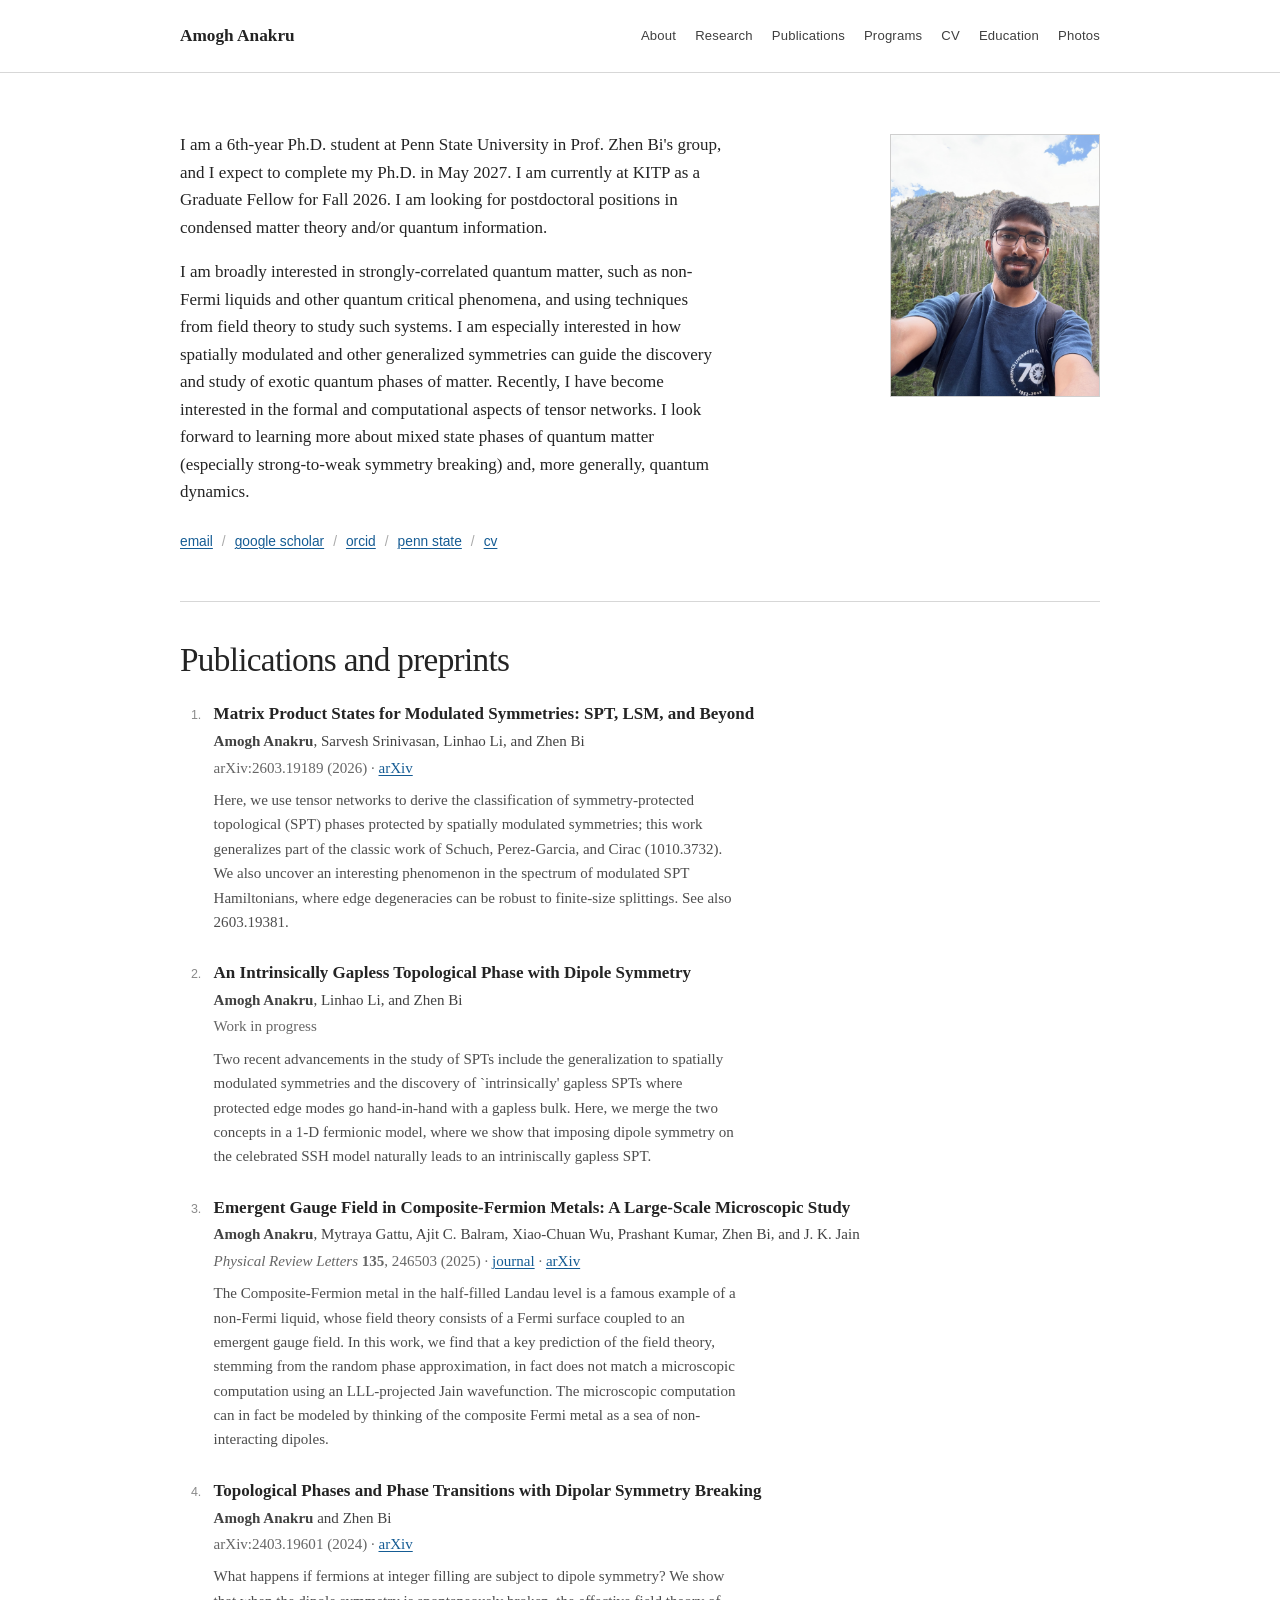
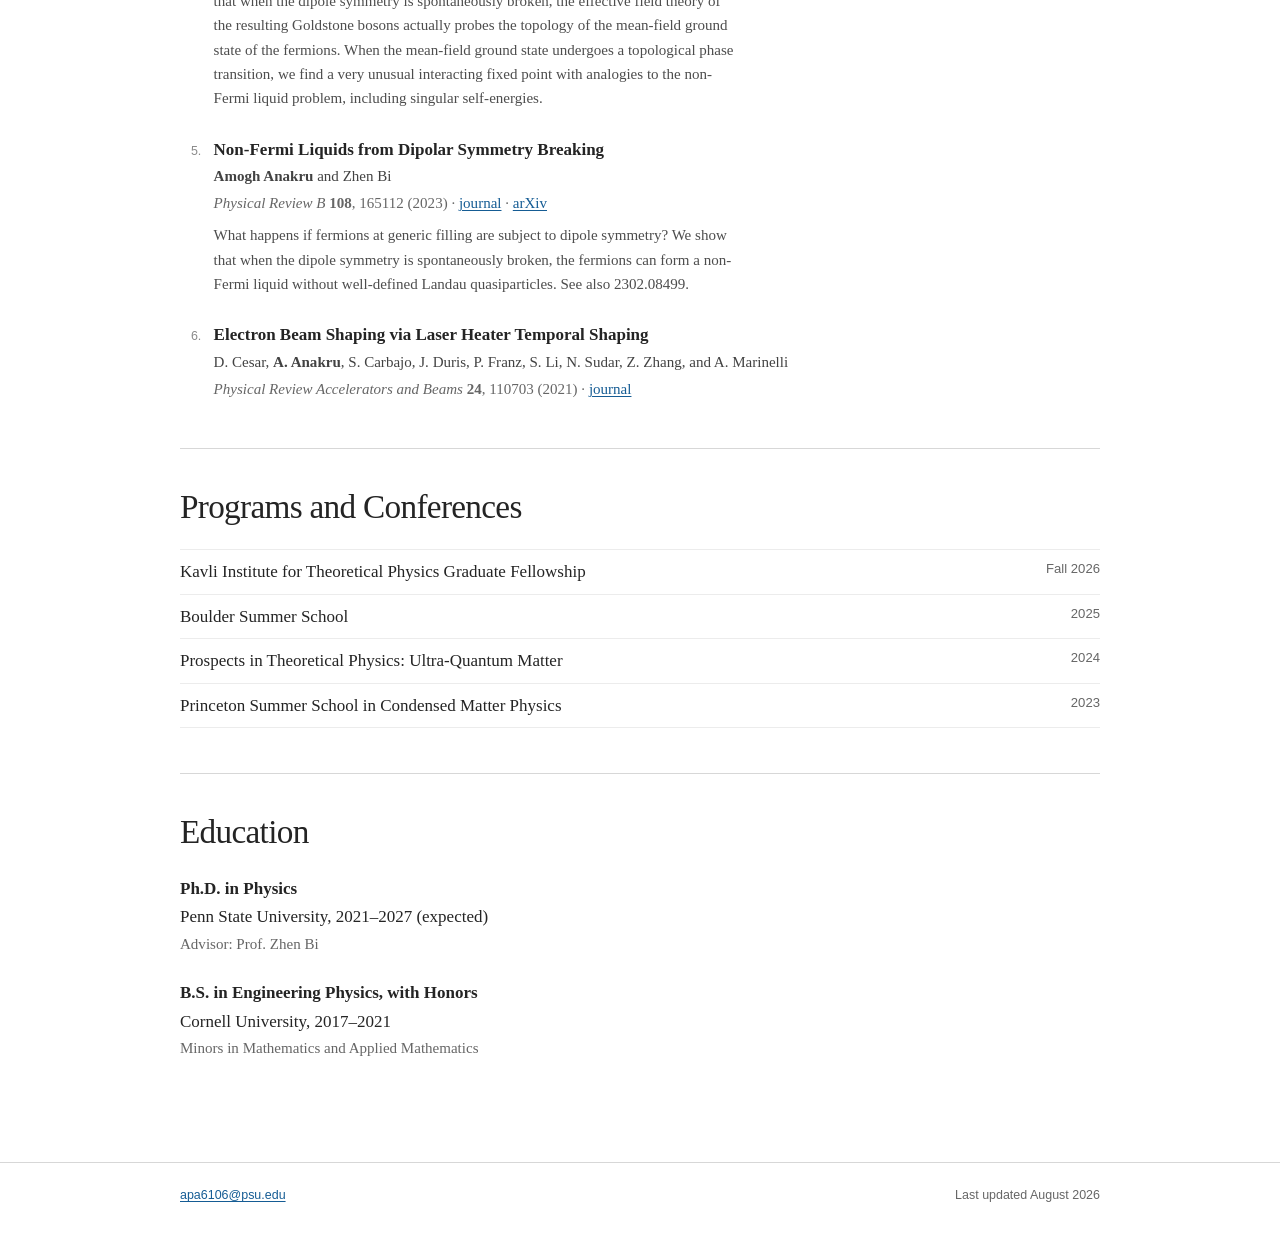
==== commit 0014d4a5: "Add files via upload" ====
--- a/index.html
+++ b/index.html
@@ -64,7 +64,7 @@
 
       <!-- The live site should contain assets/AA_headshot.jpeg. The ?v= value below bypasses stale browser/CDN caches. -->
       <figure class="portrait-wrap">
-        <img class="portrait" src="./assets/AA_headshot.jpeg?v=20260828" width="720" height="900" alt="Portrait of Amogh Anakru" loading="eager">
+        <img class="portrait" src="./assets/AA_Headshot.jpeg" width="720" height="900" alt="Portrait of Amogh Anakru" loading="eager">
       </figure>
     </section>
 
@@ -137,7 +137,7 @@
         <ul class="dated-list compact">
           <li><span>Kavli Institute for Theoretical Physics Graduate Fellowship</span><time datetime="2026">Fall 2026</time></li>
           <li><span>Boulder Summer School</span><time datetime="2025">2025</time></li>
-          <li><span>Prospects in Theoretical Physics</span><time datetime="2024">2024</time></li>
+          <li><span>Prospects in Theoretical Physics: Ultra-Quantum Matter</span><time datetime="2024">2024</time></li>
           <li><span>Princeton Summer School in Condensed Matter Physics</span><time datetime="2023">2023</time></li>
         </ul>
       </section>
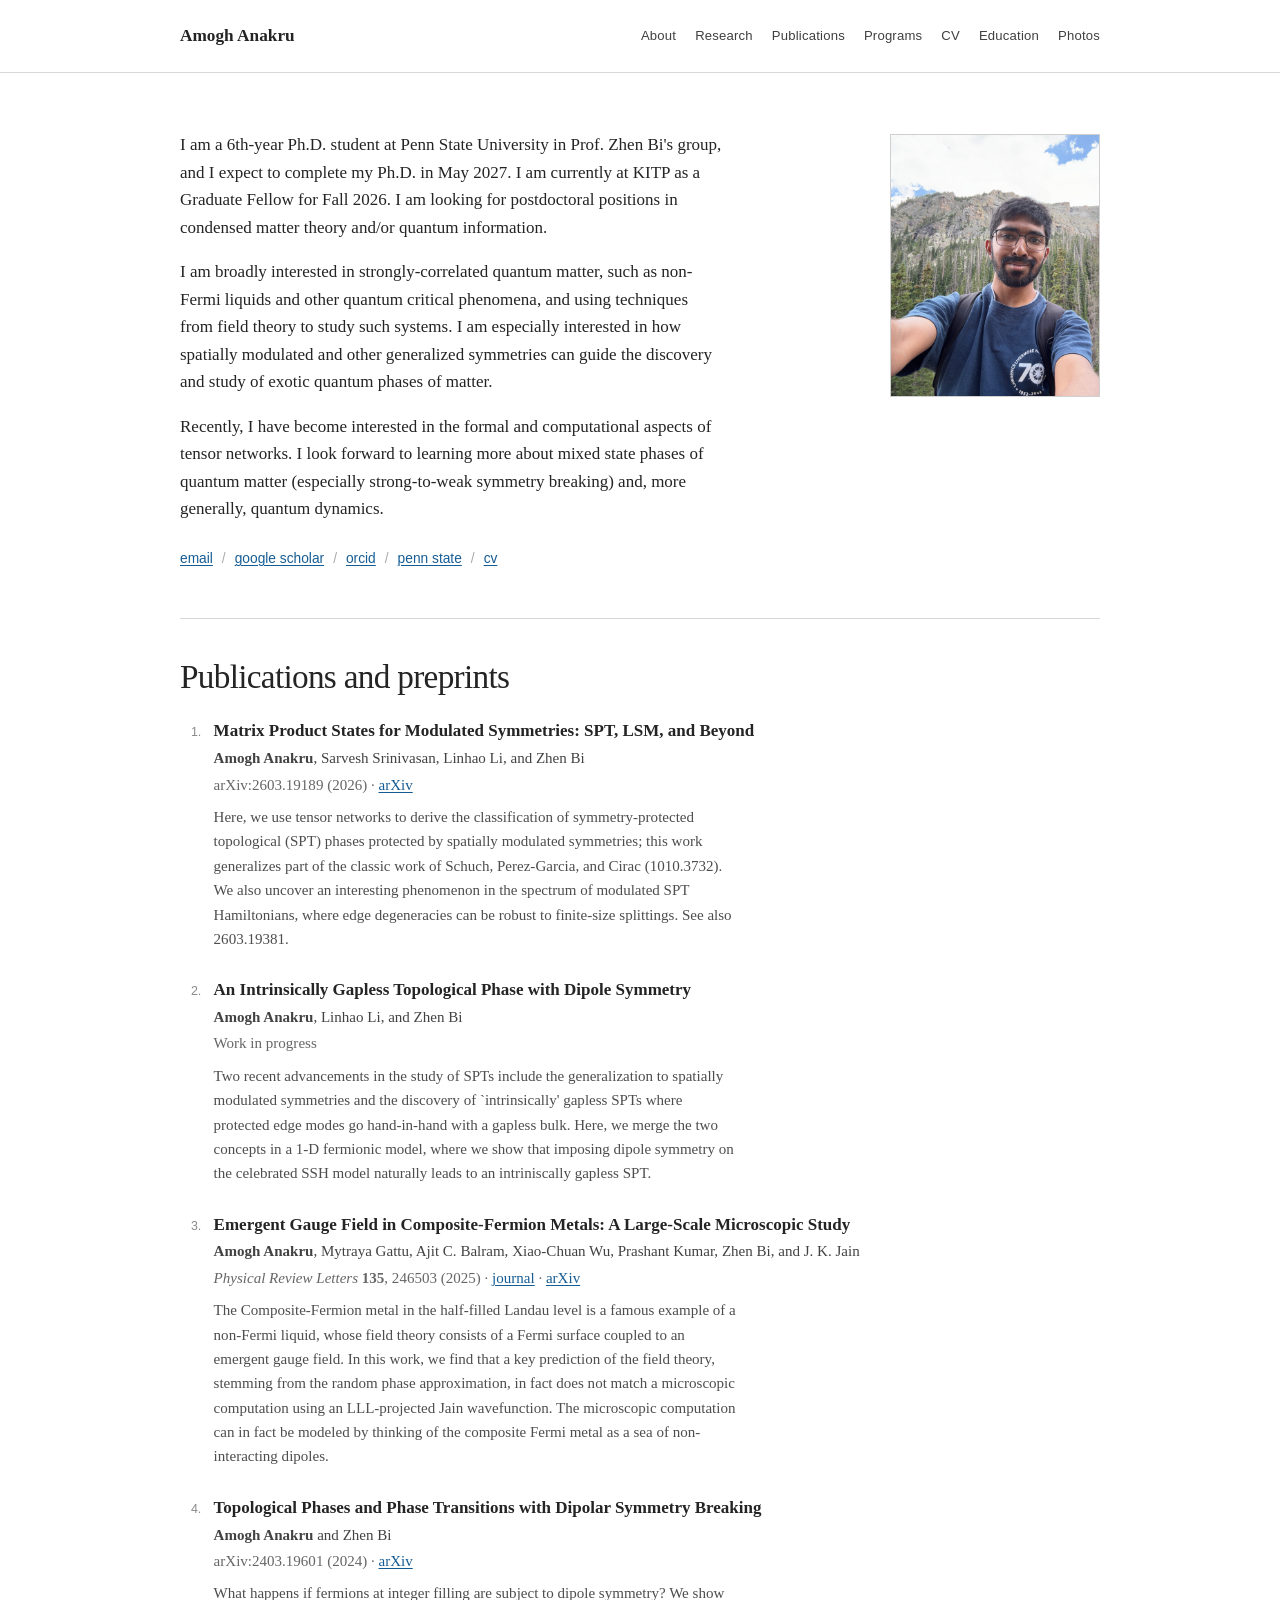
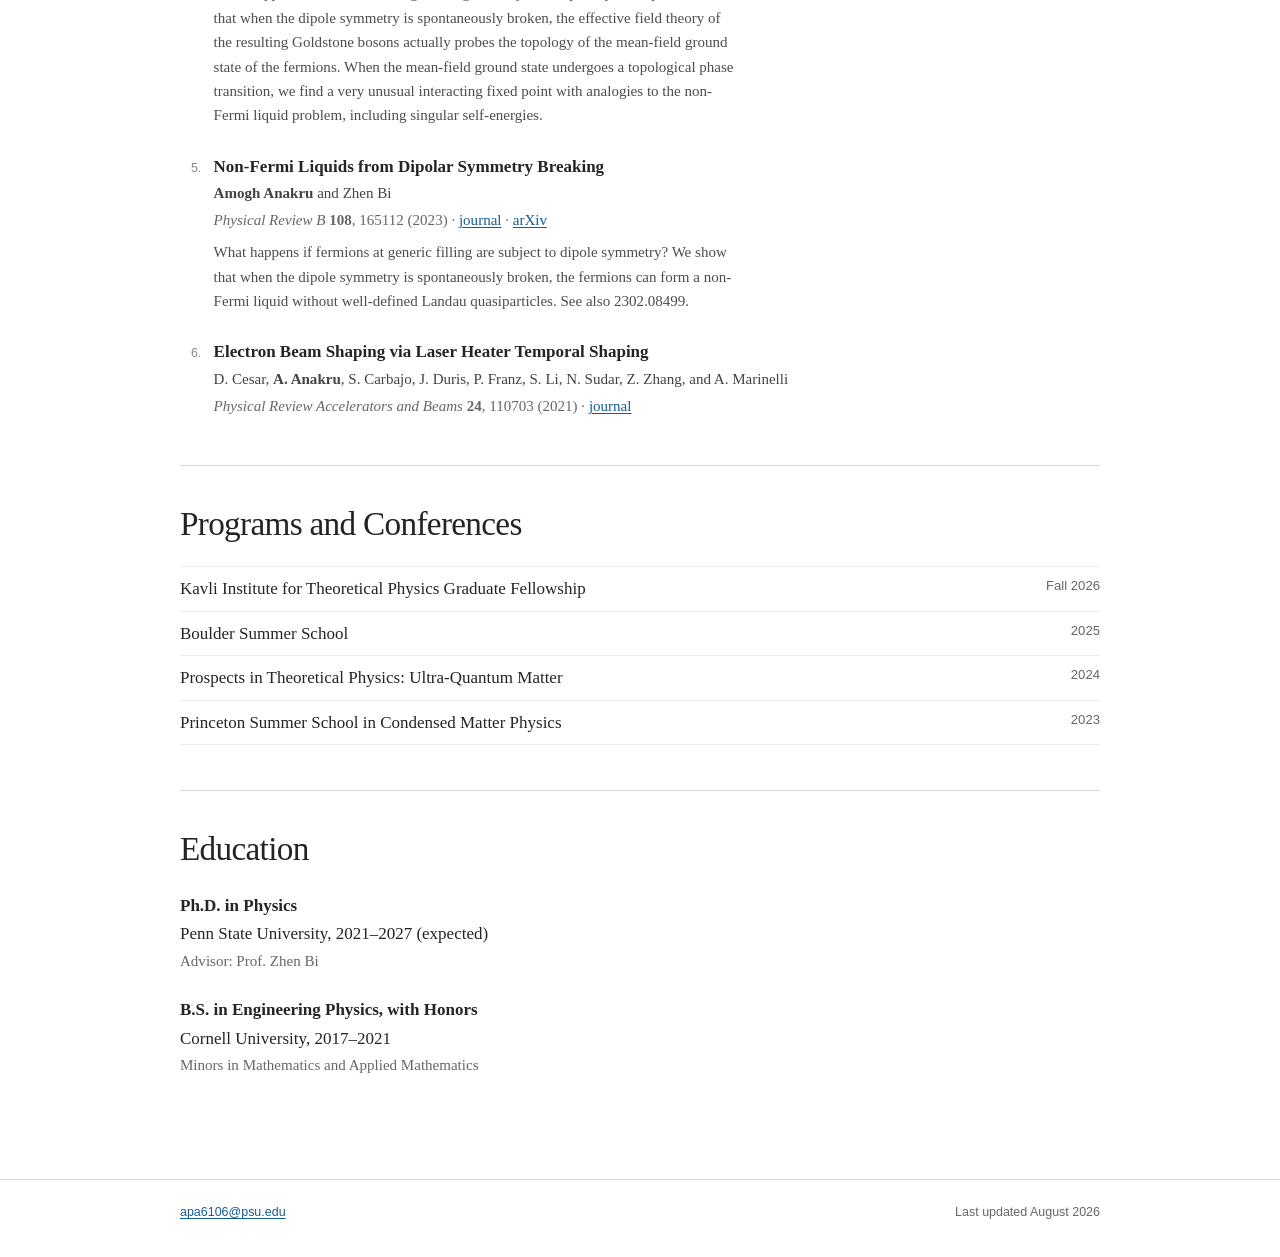
==== commit 04512f49: "Add files via upload" ====
--- a/index.html
+++ b/index.html
@@ -7,7 +7,8 @@
   <meta name="author" content="Amogh Anakru">
   <meta name="theme-color" content="#ffffff">
   <title>Amogh Anakru | Theoretical Physics</title>
-  <link rel="icon" href="assets/favicon.svg" type="image/svg+xml">
+  <!--<link rel="icon" href="assets/favicon.svg" type="image/svg+xml">-->
+  <link rel="icon" href="assets/dipole.png" type="image/png">
   <link rel="stylesheet" href="styles.css">
 </head>
 <body id="top">
@@ -46,7 +47,9 @@
         <p>
           I am broadly interested in strongly-correlated quantum matter, such as non-Fermi liquids and other quantum critical phenomena, and using techniques from field theory to study such systems. 
          I am especially interested in how spatially modulated and other generalized symmetries can guide the discovery and study of exotic quantum phases of matter.
-          Recently, I have become interested in the formal and computational aspects of tensor networks. I look forward to learning more about mixed state phases of quantum matter (especially strong-to-weak symmetry breaking) and, more generally, quantum dynamics. 
+        </p>
+        <p>
+         Recently, I have become interested in the formal and computational aspects of tensor networks. I look forward to learning more about mixed state phases of quantum matter (especially strong-to-weak symmetry breaking) and, more generally, quantum dynamics. 
         </p>
 
         <p class="profile-links" aria-label="Profile links">
